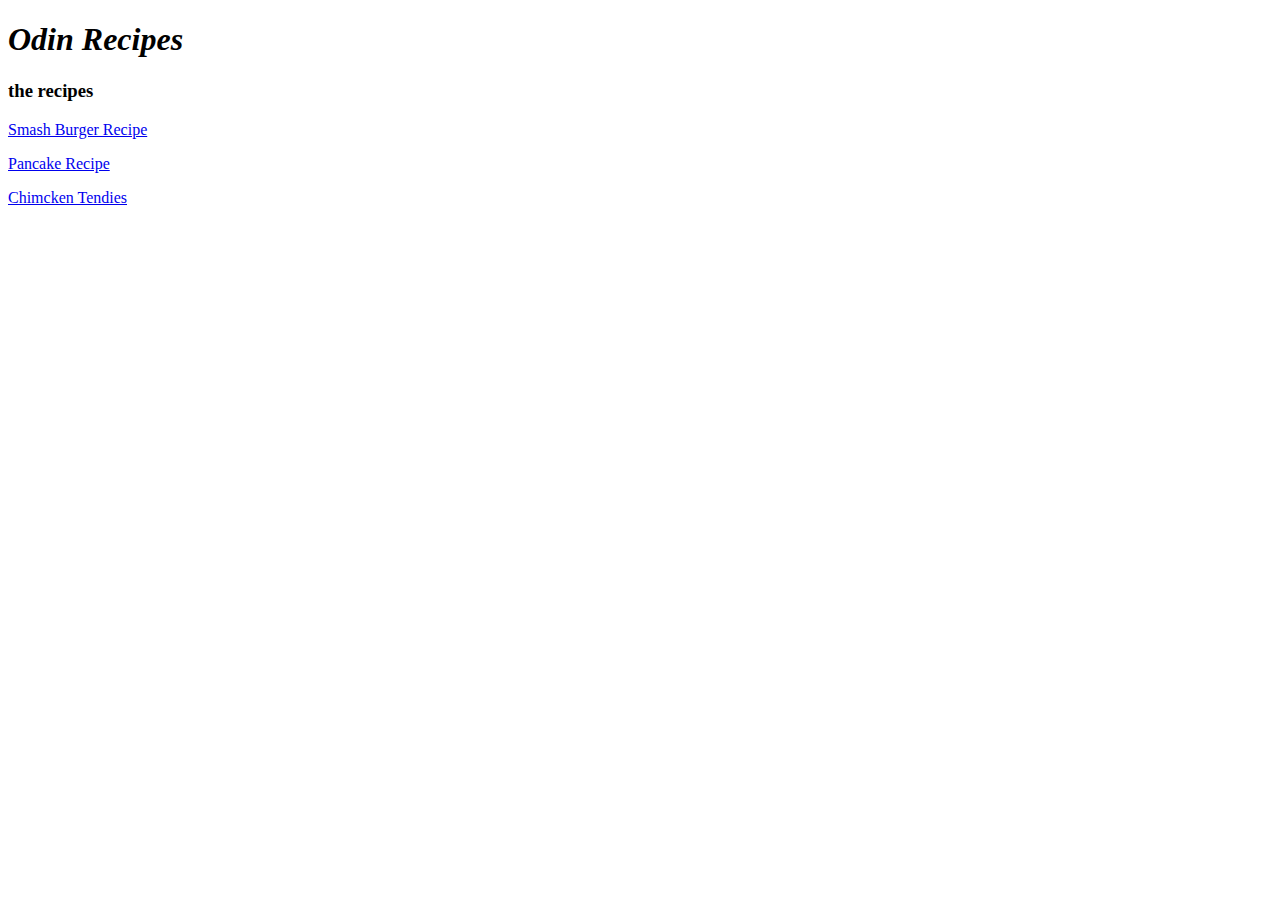
==== index.html @ 7f409f36 "recipe website for odin" ====
<!DOCTYPE html>
<hmtl>
    <head>
        <meta charset="UTF-8">
        <title>Odin Recipes</title>     
    </head>
    
    <body>
        <h1><em>Odin Recipes</em></h1>
        <h3>the recipes</h3>
        <a href="recipes/burger.html">Smash Burger Recipe</a>
        <p><a href="recipes/pancake.html">Pancake Recipe</a></p>
        <p><a href="recipes/chicken-tenders.html">Chimcken Tendies</a></p>

    </body>
</hmtl>
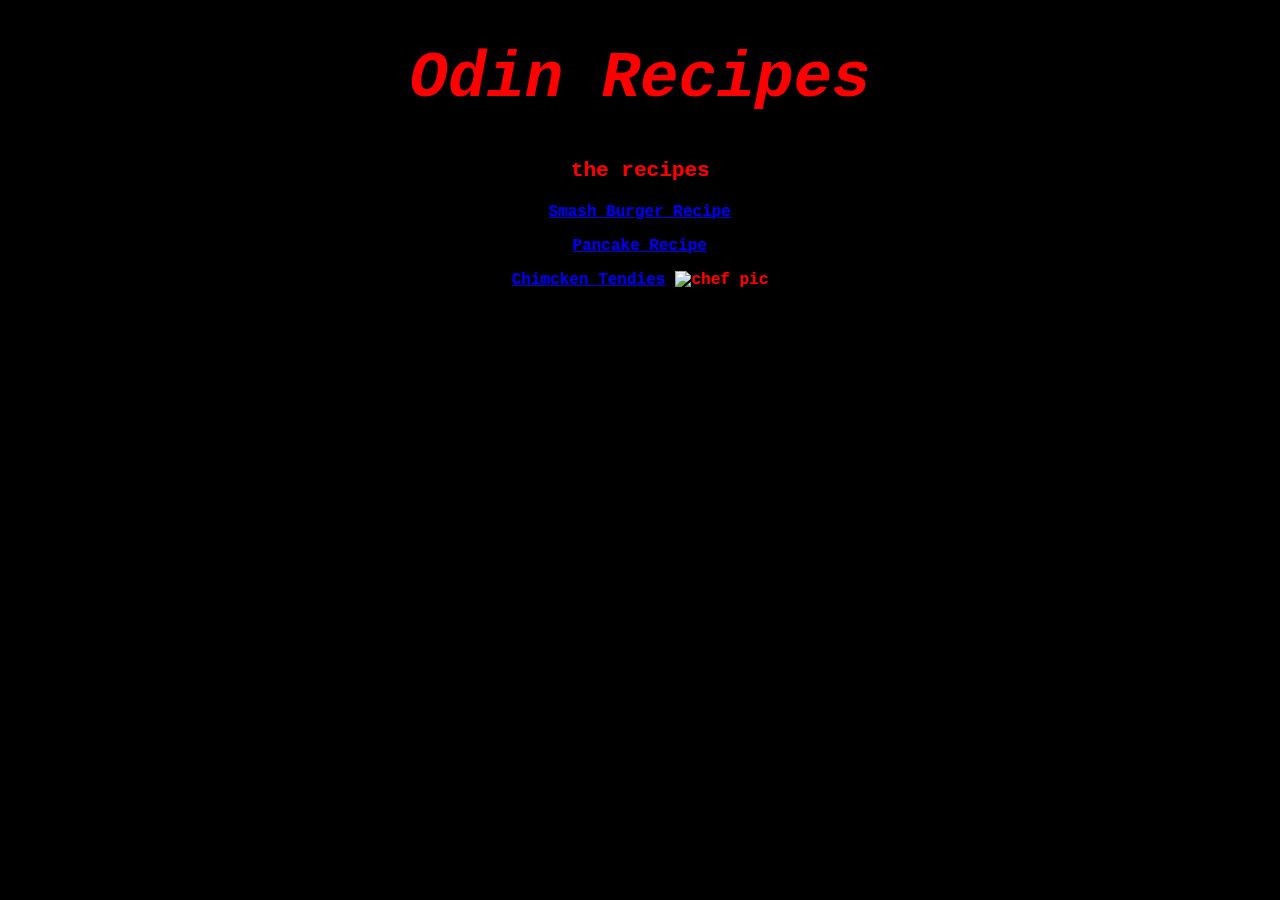
==== commit 4c6655cc: "added css" ====
--- a/index.html
+++ b/index.html
@@ -2,15 +2,21 @@
 <hmtl>
     <head>
         <meta charset="UTF-8">
-        <title>Odin Recipes</title>     
+        <title>Odin Recipes</title>
+        <link rel="stylesheet" href="style.css">    
     </head>
     
     <body>
-        <h1><em>Odin Recipes</em></h1>
-        <h3>the recipes</h3>
+       <div>
+        <div class="text title"><h1><em>Odin Recipes</em></h1></div>
+        <div class="text heading"><h3>the recipes</h3></div>
+        <div class="text recipes">
         <a href="recipes/burger.html">Smash Burger Recipe</a>
         <p><a href="recipes/pancake.html">Pancake Recipe</a></p>
-        <p><a href="recipes/chicken-tenders.html">Chimcken Tendies</a></p>
+        <p><a href="recipes/chicken-tenders.html">Chimcken Tendies</a>
+        <img src="../images/chef.jpg" alt="chef pic">
+    </div>
+</div>
 
     </body>
 </hmtl>--- a/style.css
+++ b/style.css
@@ -0,0 +1,22 @@
+body{
+    font-family: 'Courier New', Courier, monospace;
+    background-color: black;
+}
+
+.text{
+    font-weight: 800;
+    text-align: center;
+    color: red;
+}
+
+.text.title{
+    font-size:xx-large
+}
+
+.text.heading{
+    font-size: large;
+}
+
+.text.recipes{
+    font-size:medium;
+}
